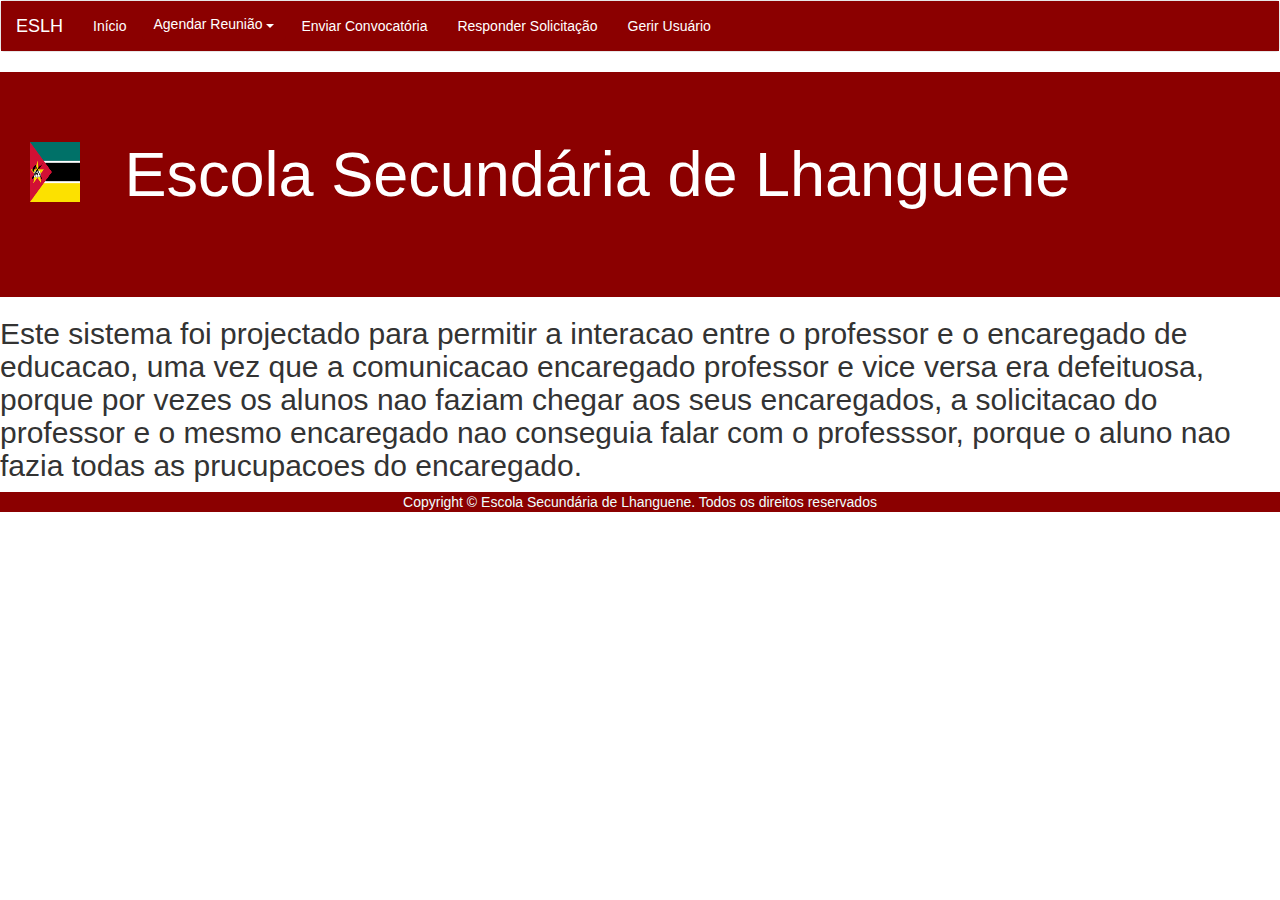
==== index.html @ 5bfe0bcc "Add files via upload" ====
<!DOCTYPE html>
<html lang="en" dir="ltr">
   <head>
      <meta charset="utf-8">
      <meta name="viewport" content="width=device-width, initial-scale=1">
      <title> Home </title> 
      <link rel="stylesheet" href="css/telainicial.css">
	  <link rel="stylesheet" href="css//bootstrap.css">
      <link rel="stylesheet" href="https://use.fontawesome.com/releases/v5.6.3/css/all.css">
  	  
  	</head>
  <body style="background-color: 	F0FFFF" >
	
	<nav class="navbar navbar-default" role="navigation">
		<div class="navbar-header">
			<a class="navbar-brand" href="#">ESLH</a>
		</div>
		<div class="collapse navbar-collapse navbar-ex1-collapse">
			<ul class="nav navbar-nav">
				<li><a href="#">Início</a></li>
				<li>
					<div class="dropdown">
						<button class="btn btn-danger dropdown-toggle" type="button" data-toggle="dropdown">Agendar Reunião 
						<span class="caret"></span></button>
						<ul class="dropdown-menu">
							<li><a href="gestao_professor.html">Professsor</a></li>
							<li><a href="encaregado.html">Encaregado</a></li>
						</ul>
						</div>
					</li>
				<li><a href="#">Enviar Convocatória</a></li>
				<li><a href="#">Responder Solicitação </a></li>
				<li><a href="admin.html">Gerir Usuário  </a></li>
			</ul>
		</div>
	</nav>
	
	
	<div class="row banner">
		<div class="col-md-1">
		  <img src="fotos/bandeira.png" width="50" height="60">
		</div>
		<div class="col-md-11">
		  <div class="jumbotron">
			  <div class="container">
				  <h1>Escola Secundária de Lhanguene</h1>			
			  </div>		
			</div>
		</div>
	</div>
	
	<div class="row">
		<div class="col-md-12">

			<h2>Este sistema foi projectado para permitir a interacao entre o professor e o encaregado de educacao, 
				uma vez que a comunicacao encaregado professor e vice versa era defeituosa, porque por vezes os alunos nao faziam chegar
				aos seus encaregados, a solicitacao do professor e o mesmo encaregado nao conseguia falar com o professsor, porque o aluno nao fazia todas as prucupacoes do 
				encaregado.
			</h2>	
	  </div>
	</div>
		
	</div>


		<footer class=footer>
		  <div class="row">
			  <div class="col-md-2"></div>
			  <div class="col-md-8">
				<div>
					Copyright &copy; Escola Secundária de Lhanguene. Todos os direitos reservados
				  </div> 
			  </div>
			  <div class="col-md-2"></div>
		  </div>
		  </footer> 

		  <script src="https://ajax.googleapis.com/ajax/libs/jquery/3.5.1/jquery.min.js"></script>
		  <script src="https://maxcdn.bootstrapcdn.com/bootstrap/3.4.1/js/bootstrap.min.js"></script>	  
  </body>
</html>
---- css/telainicial.css ----
body {
  background-color: 	#F0FFFF;
}

h1 {
  color: white !important;
}

input {
  border: 1px solid red !important;
}

.banner, .jumbotron {
  background-color: #8B0000 !important;
}

.col-md-1 img {
  text-align:center;
  margin-left: 30px;
  margin-top: 70px
}

form {
    margin-top: 70px;
}

button.dropdown-toggle {
  margin-top: 5%;
  background-color: #8B0000;
  border: none;
}


.dropdown-menu > li > a {
  background-color: #8B0000;
}

.navbar-collapse ul.navbar-nav li a:hover {
  background-color: #d9534f;
}

.navbar-nav li a:hover {
  background-color: #d9534f;
}
.navbar-collapse{
    background-color: #8B0000;
}

.txt-danger {
  font-size: 25px;
} 

.navbar-nav a, .navbar-brand  {
    color: white!important;
}

.linha{
  border: solid #8B0000 1px;
}

footer div.row {
  background-color: #8B0000!important;
  color: #F0FFFF;
  text-align: center;
}




textarea:focus,
input[type="text"]:focus,
input[type="password"]:focus,
input[type="datetime"]:focus,
input[type="datetime-local"]:focus,
input[type="date"]:focus,
input[type="month"]:focus,
input[type="time"]:focus,
input[type="week"]:focus,
input[type="number"]:focus,
input[type="email"]:focus,
input[type="url"]:focus,
input[type="search"]:focus,
input[type="tel"]:focus,
input[type="color"]:focus,
.uneditable-input:focus {   
  border-color: rgba(126, 239, 104, 0.8)!important;
  box-shadow: 0 1px 1px rgba(0, 0, 0, 0.075) inset, 0 0 8px rgba(126, 239, 104, 0.6)!important;
  outline: 0 none!important;
}
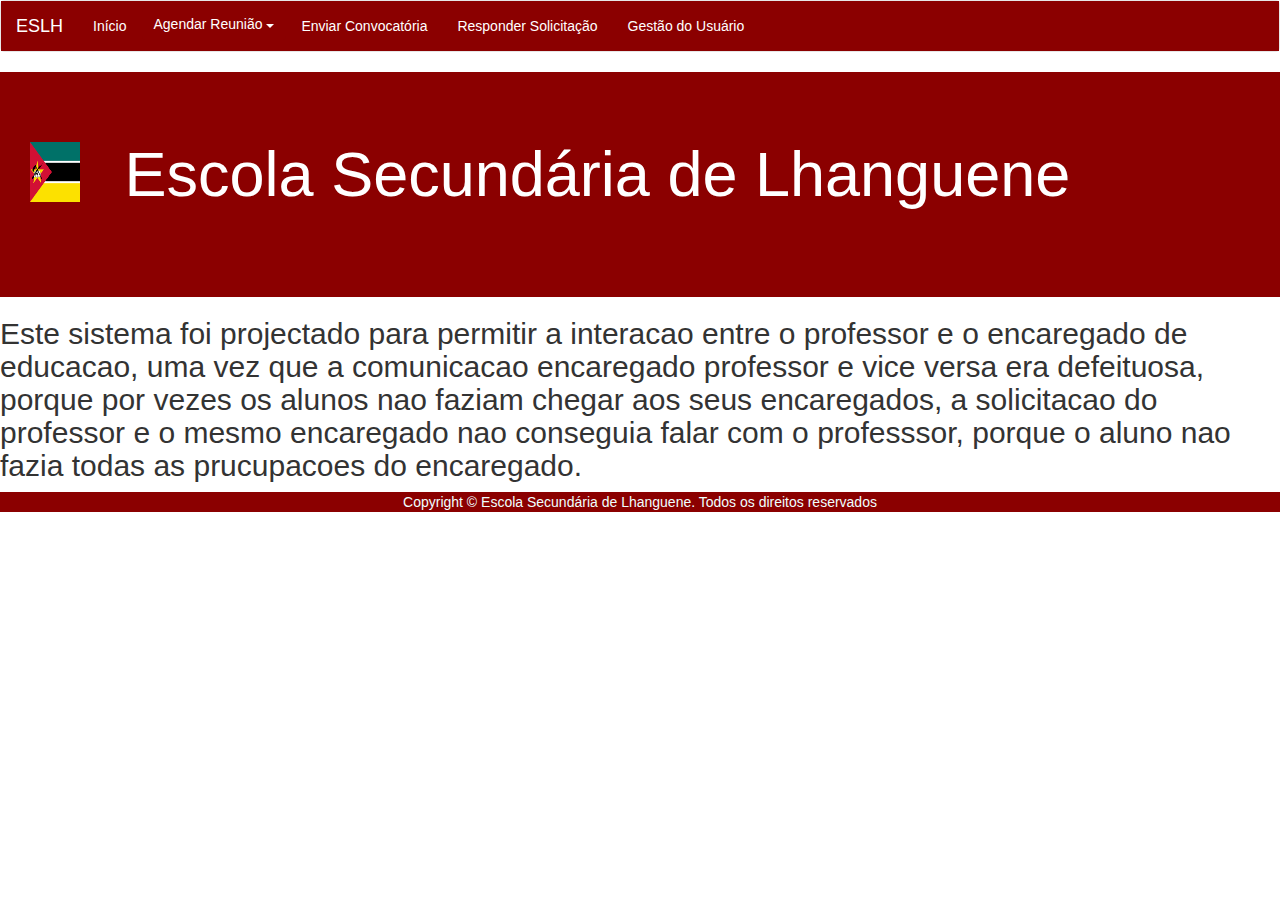
==== commit 246ef3c8: "Add files via upload" ====
--- a/index.html
+++ b/index.html
@@ -30,7 +30,7 @@
 					</li>
 				<li><a href="#">Enviar Convocatória</a></li>
 				<li><a href="#">Responder Solicitação </a></li>
-				<li><a href="admin.html">Gerir Usuário  </a></li>
+				<li><a href="admin.html">Gestão do Usuário  </a></li>
 			</ul>
 		</div>
 	</nav>
